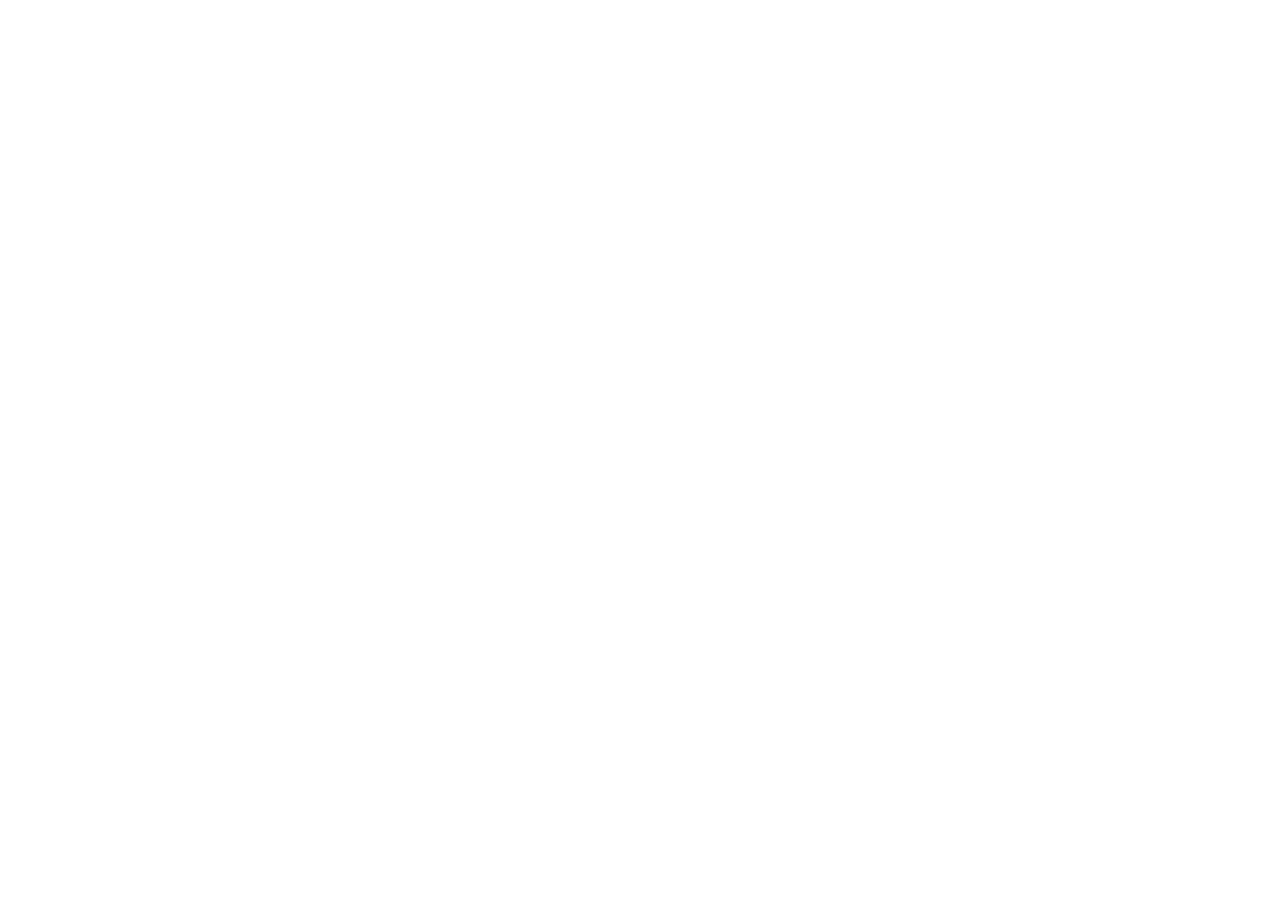
==== second.html @ f8dc9785 "second commit" ====
<!DOCTYPE html>
<html lang="en">
<head>
    <meta charset="UTF-8">
    <meta http-equiv="X-UA-Compatible" content="IE=edge">
    <meta name="viewport" content="width=device-width, initial-scale=1.0">
    <title>My second repository</title>
</head>
<body>
    
</body>
</html>
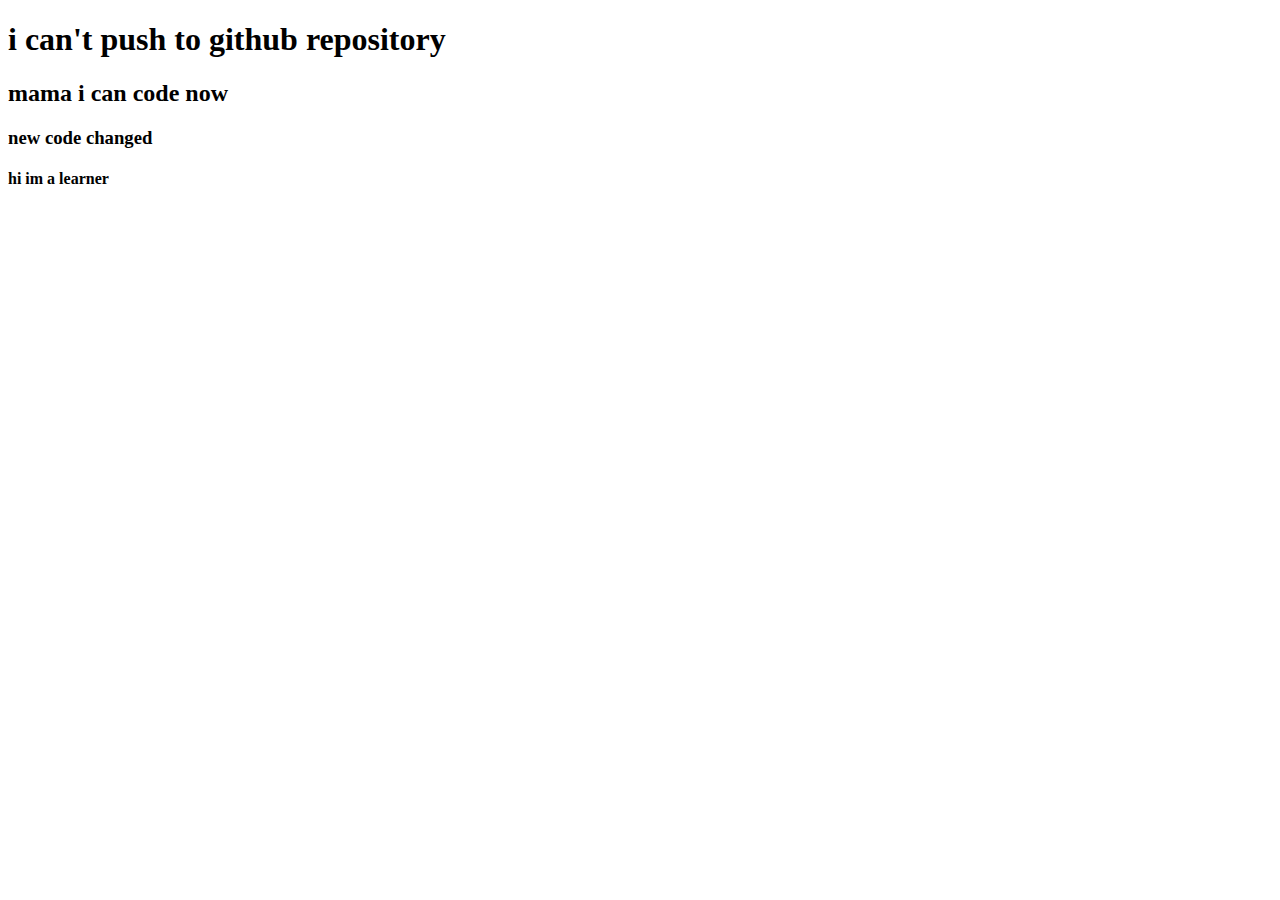
==== commit 27eacefb: "added header" ====
--- a/second.html
+++ b/second.html
@@ -7,6 +7,10 @@
     <title>My second repository</title>
 </head>
 <body>
+    <h1>i can't push to github repository</h1>
+    <h2>mama i can code now</h2>
+    <h3>new code changed</h3>
+    <h4>hi im a learner</h4>
     
 </body>
 </html>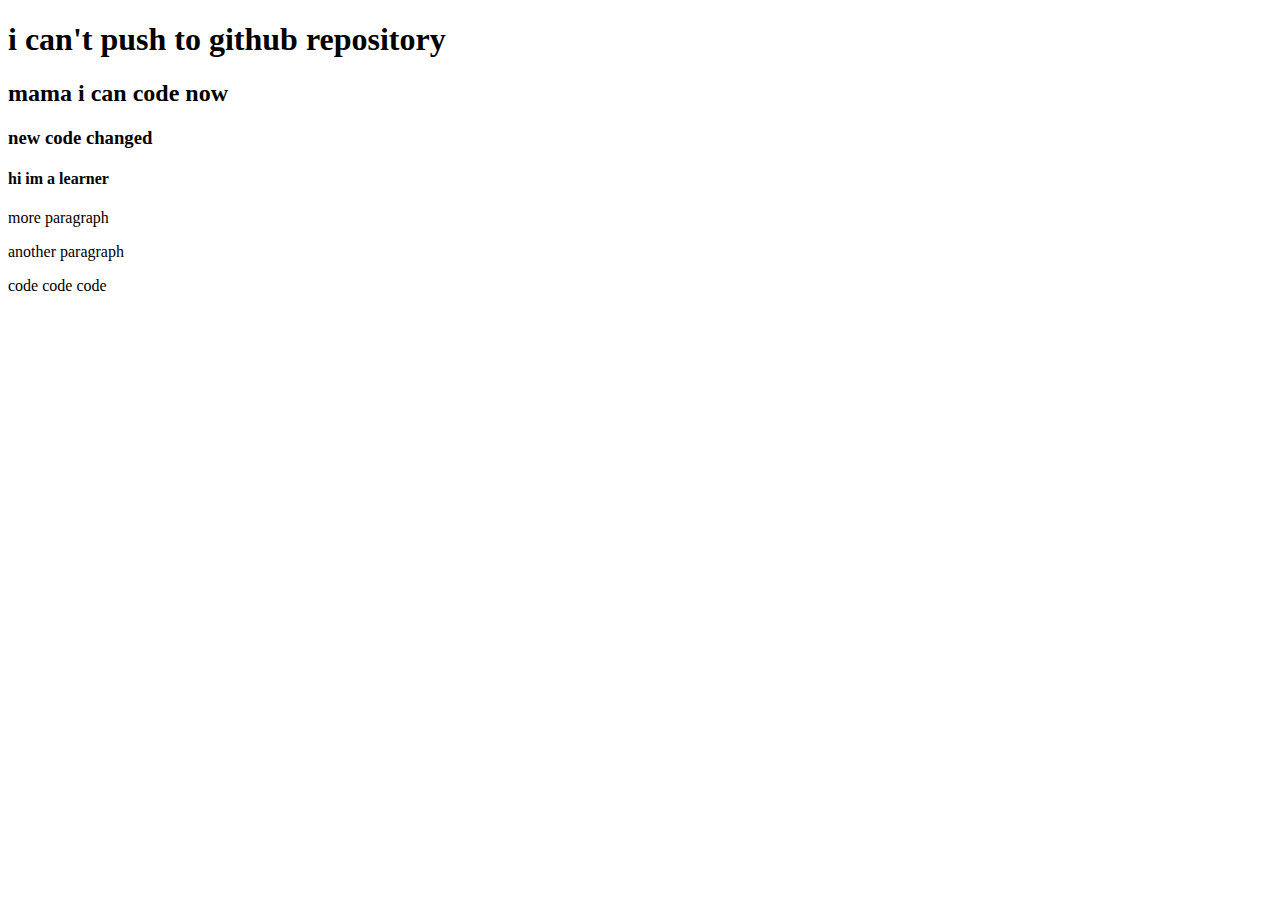
==== commit a8f575d0: "styles added" ====
--- a/second.html
+++ b/second.html
@@ -5,12 +5,16 @@
     <meta http-equiv="X-UA-Compatible" content="IE=edge">
     <meta name="viewport" content="width=device-width, initial-scale=1.0">
     <title>My second repository</title>
+    <link rel="stylesheet" href="style.css">
 </head>
 <body>
     <h1>i can't push to github repository</h1>
     <h2>mama i can code now</h2>
     <h3>new code changed</h3>
     <h4>hi im a learner</h4>
+    <p>more paragraph</p>
+    <p>another paragraph</p>
+    <p>code code code </p>
     
 </body>
 </html>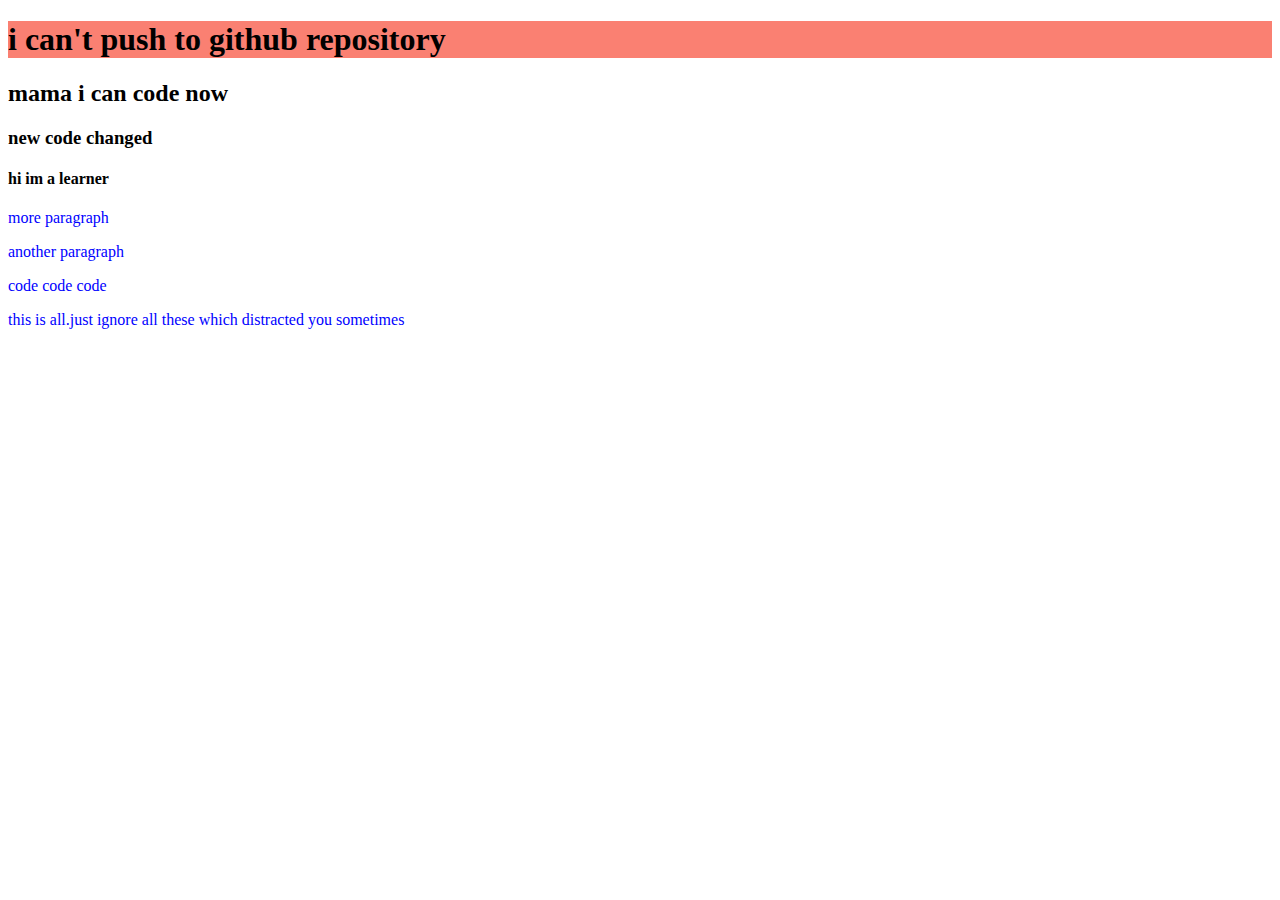
==== commit 8acaf92e: "paragraph added" ====
--- a/second.html
+++ b/second.html
@@ -15,6 +15,7 @@
     <p>more paragraph</p>
     <p>another paragraph</p>
     <p>code code code </p>
+    <p>this is all.just ignore all these which distracted you sometimes</p>
     
 </body>
 </html>--- a/style.css
+++ b/style.css
@@ -0,0 +1,7 @@
+p{
+    color: blue;
+}
+h1{
+    background-color: salmon;
+
+}